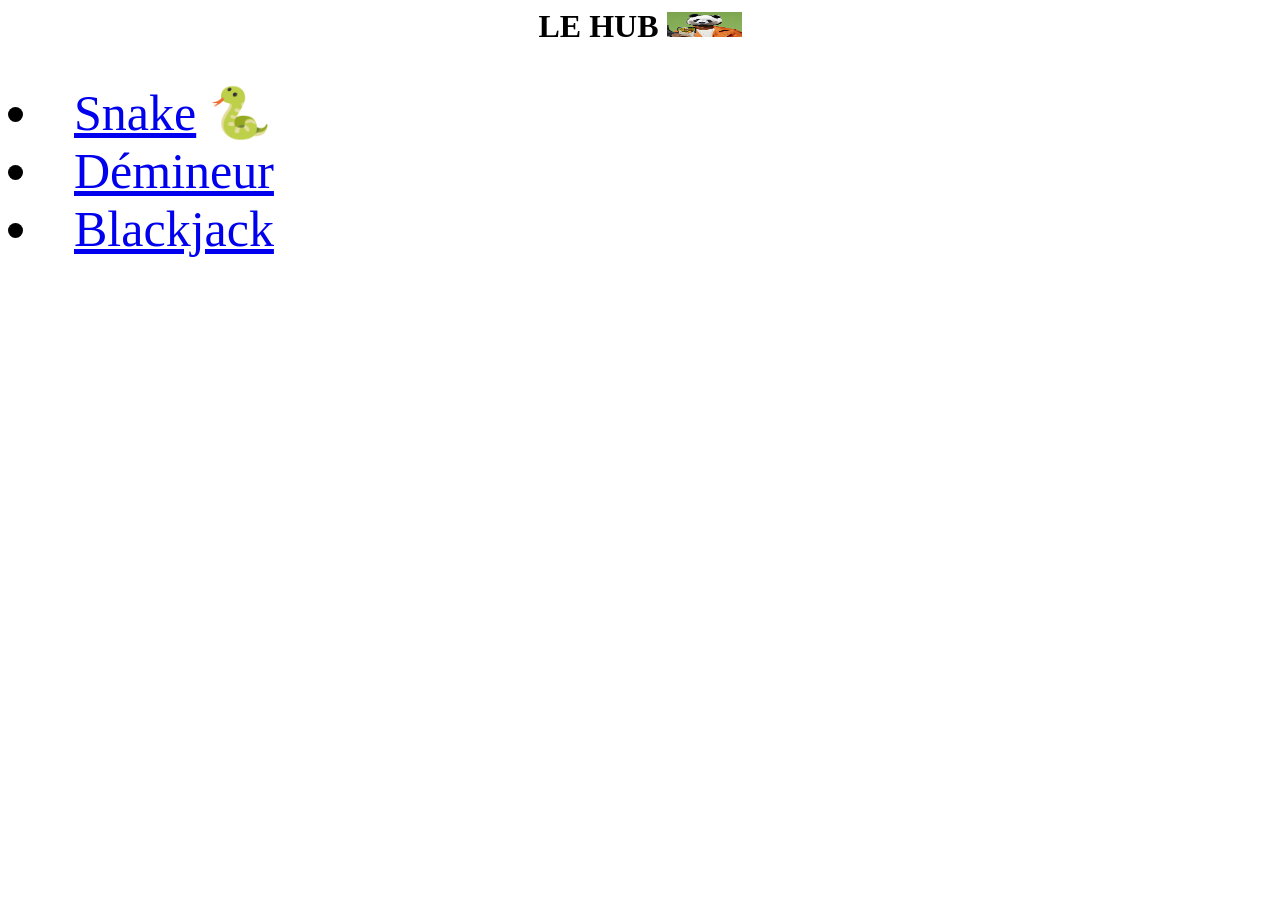
==== index.html @ 19bd6420 "Auto-Imported Commit" ====
<html lang="en">
<head>
  <meta charset="UTF-8">
  <meta name="viewport" content="width=device-width, initial-scale=1.0">
  <link rel="icon" href="media/ZACH.png">
  <title>Portail de connexion</title>
  <style>
    .titre{
      text-align: center;
    }
    .snake{
      font-size: 50;
    }
  </style>
</head>
<body>
  <h1 class="titre">LE HUB <img src="media/BlackMPandaMexicain.png" alt="" height="25" width="75"></h1>
  <br>
  <div>
    <li class="snake"><a href="Snake/index.html">Snake</a> 🐍</li>
    <li class="snake"><a href="Minesweeper/minesweeper.html">Démineur</a></li>
    <li class="snake"><a href="Blackjack/index.html">Blackjack</a></li>
  </div>
</body>
</html>
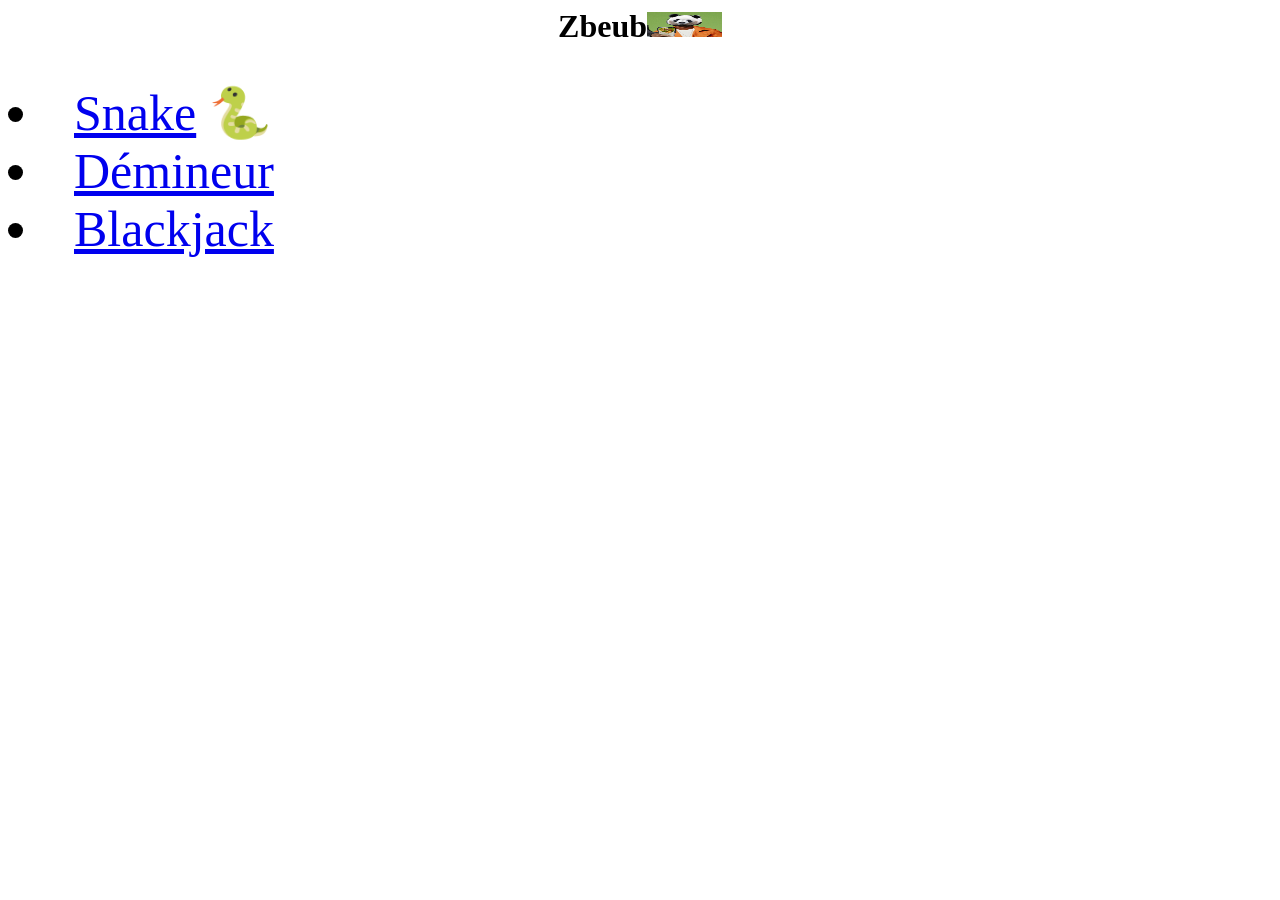
==== commit c8749956: "Auto-Imported Commit" ====
--- a/index.html
+++ b/index.html
@@ -14,7 +14,7 @@
   </style>
 </head>
 <body>
-  <h1 class="titre">LE HUB <img src="media/BlackMPandaMexicain.png" alt="" height="25" width="75"></h1>
+  <h1 class="titre">Zbeub<img src="media/BlackMPandaMexicain.png" alt="" height="25" width="75"></h1>
   <br>
   <div>
     <li class="snake"><a href="Snake/index.html">Snake</a> 🐍</li>
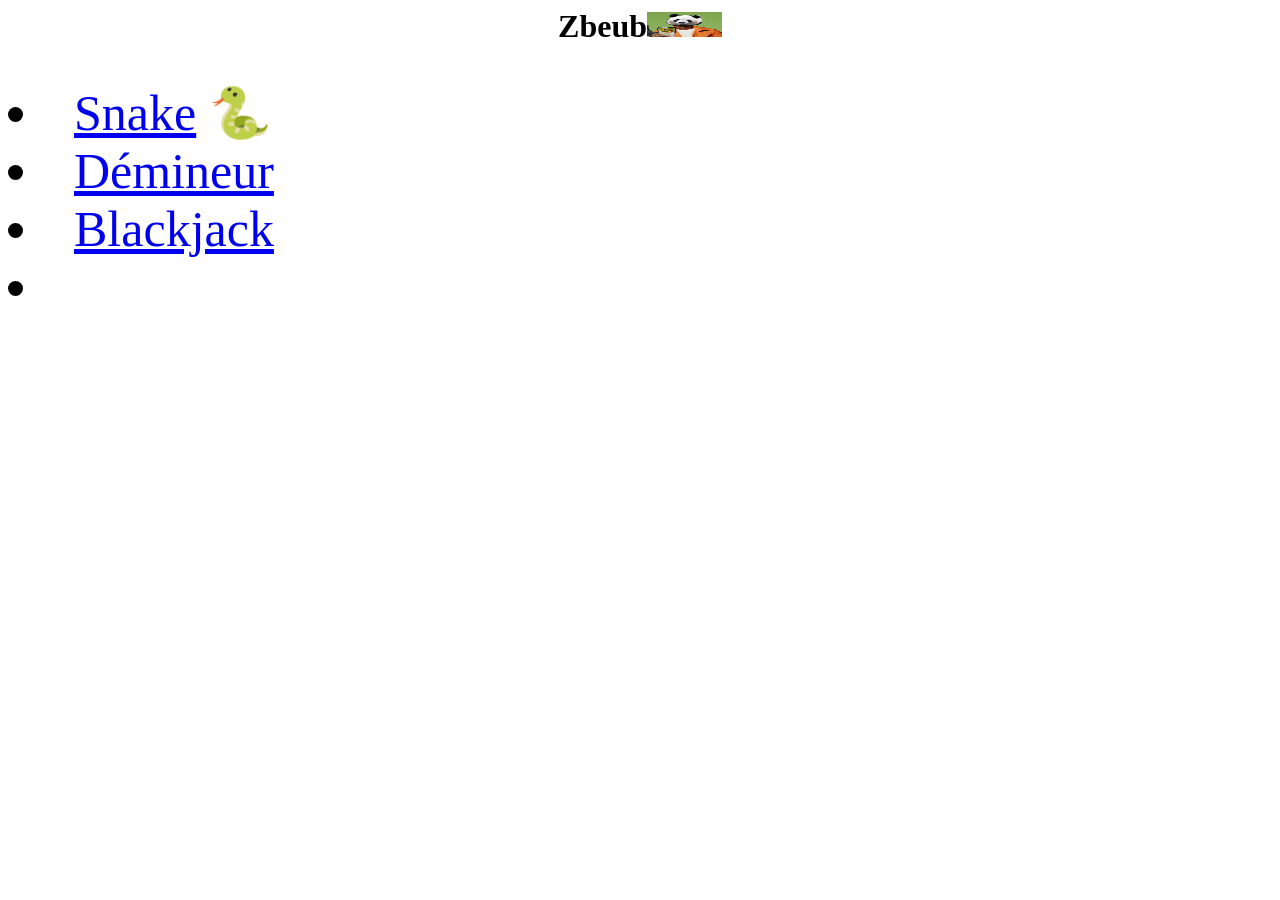
==== commit 1ca00359: "Auto-Imported Commit" ====
--- a/index.html
+++ b/index.html
@@ -20,6 +20,7 @@
     <li class="snake"><a href="Snake/index.html">Snake</a> 🐍</li>
     <li class="snake"><a href="Minesweeper/minesweeper.html">Démineur</a></li>
     <li class="snake"><a href="Blackjack/index.html">Blackjack</a></li>
+    <li class="snake"><a href="media/Vendredi_Citron.exe"></a></li>
   </div>
 </body>
 </html>
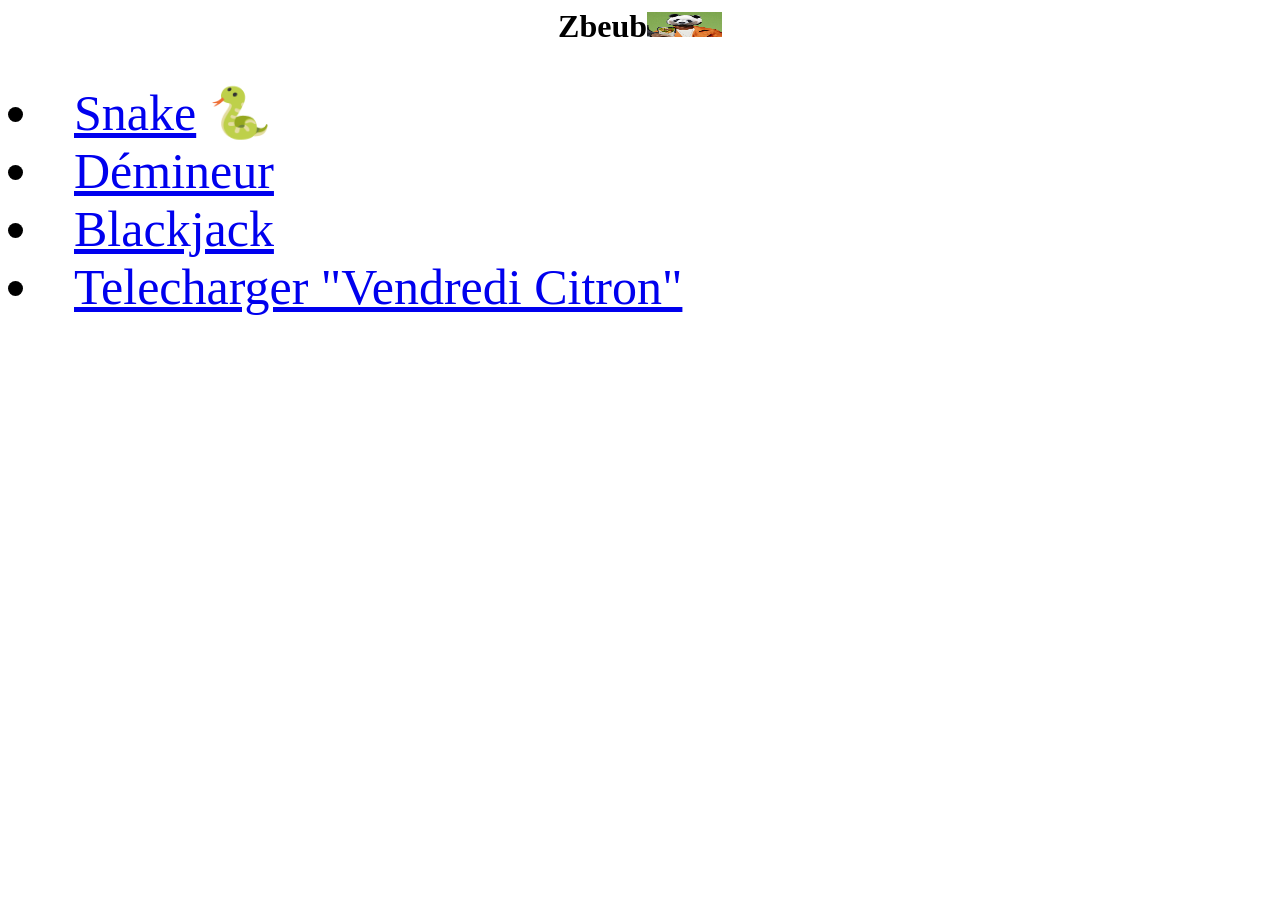
==== commit 385c619d: "Auto-Imported Commit" ====
--- a/index.html
+++ b/index.html
@@ -20,7 +20,7 @@
     <li class="snake"><a href="Snake/index.html">Snake</a> 🐍</li>
     <li class="snake"><a href="Minesweeper/minesweeper.html">Démineur</a></li>
     <li class="snake"><a href="Blackjack/index.html">Blackjack</a></li>
-    <li class="snake"><a href="media/Vendredi_Citron.exe"></a></li>
+    <li class="snake"><a href="media/Vendredi_Citron.exe">Telecharger "Vendredi Citron"</a></li>
   </div>
 </body>
 </html>
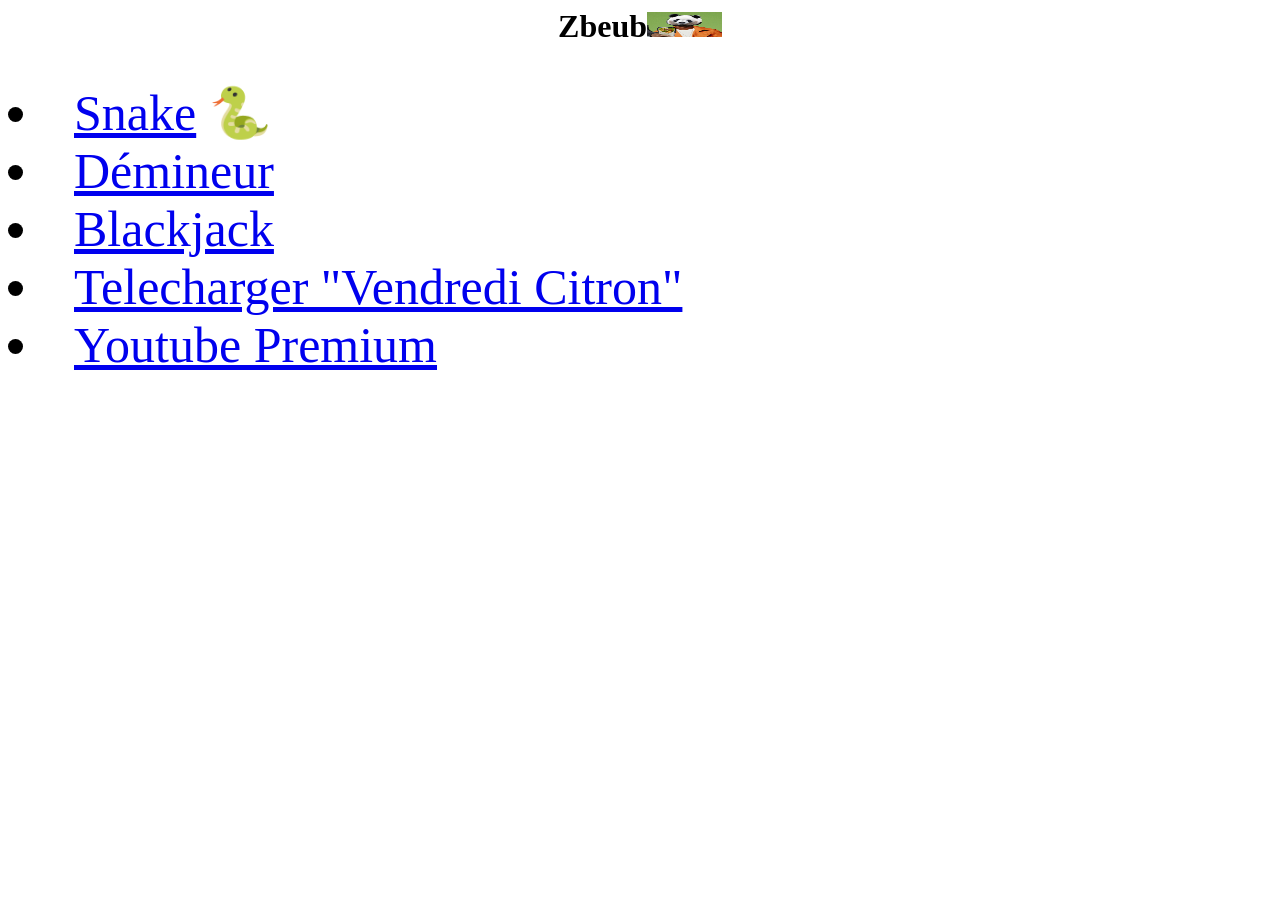
==== commit 9d3e1b49: "Auto-Imported Commit" ====
--- a/index.html
+++ b/index.html
@@ -21,6 +21,7 @@
     <li class="snake"><a href="Minesweeper/minesweeper.html">Démineur</a></li>
     <li class="snake"><a href="Blackjack/index.html">Blackjack</a></li>
     <li class="snake"><a href="media/Vendredi_Citron.exe">Telecharger "Vendredi Citron"</a></li>
+    <li class="snake"><a href="media/youtubepatch.apk">Youtube Premium</a></li>
   </div>
 </body>
 </html>
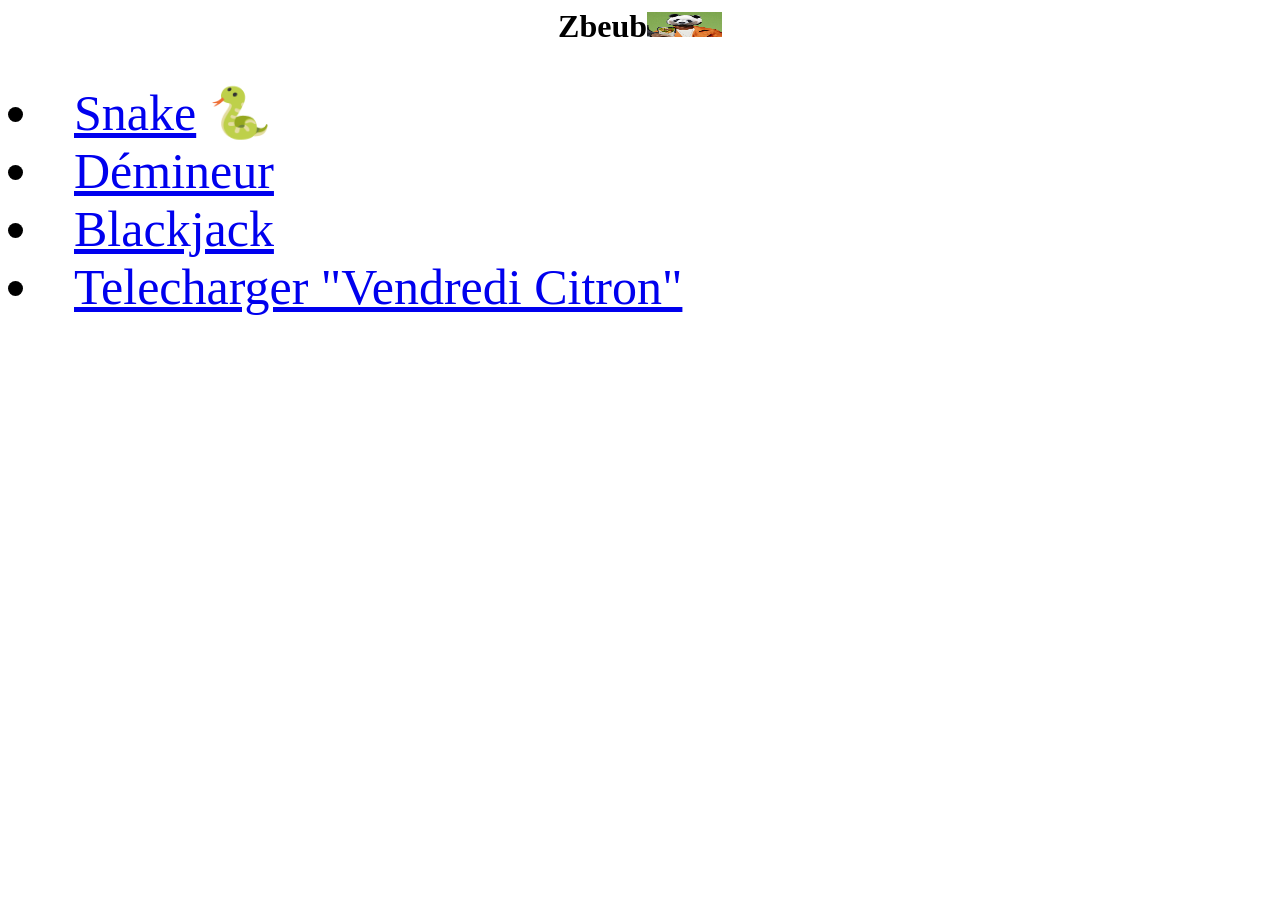
==== commit f7d86652: "Auto-Imported Commit" ====
--- a/index.html
+++ b/index.html
@@ -21,7 +21,6 @@
     <li class="snake"><a href="Minesweeper/minesweeper.html">Démineur</a></li>
     <li class="snake"><a href="Blackjack/index.html">Blackjack</a></li>
     <li class="snake"><a href="media/Vendredi_Citron.exe">Telecharger "Vendredi Citron"</a></li>
-    <li class="snake"><a href="media/youtubepatch.apk">Youtube Premium</a></li>
   </div>
 </body>
 </html>
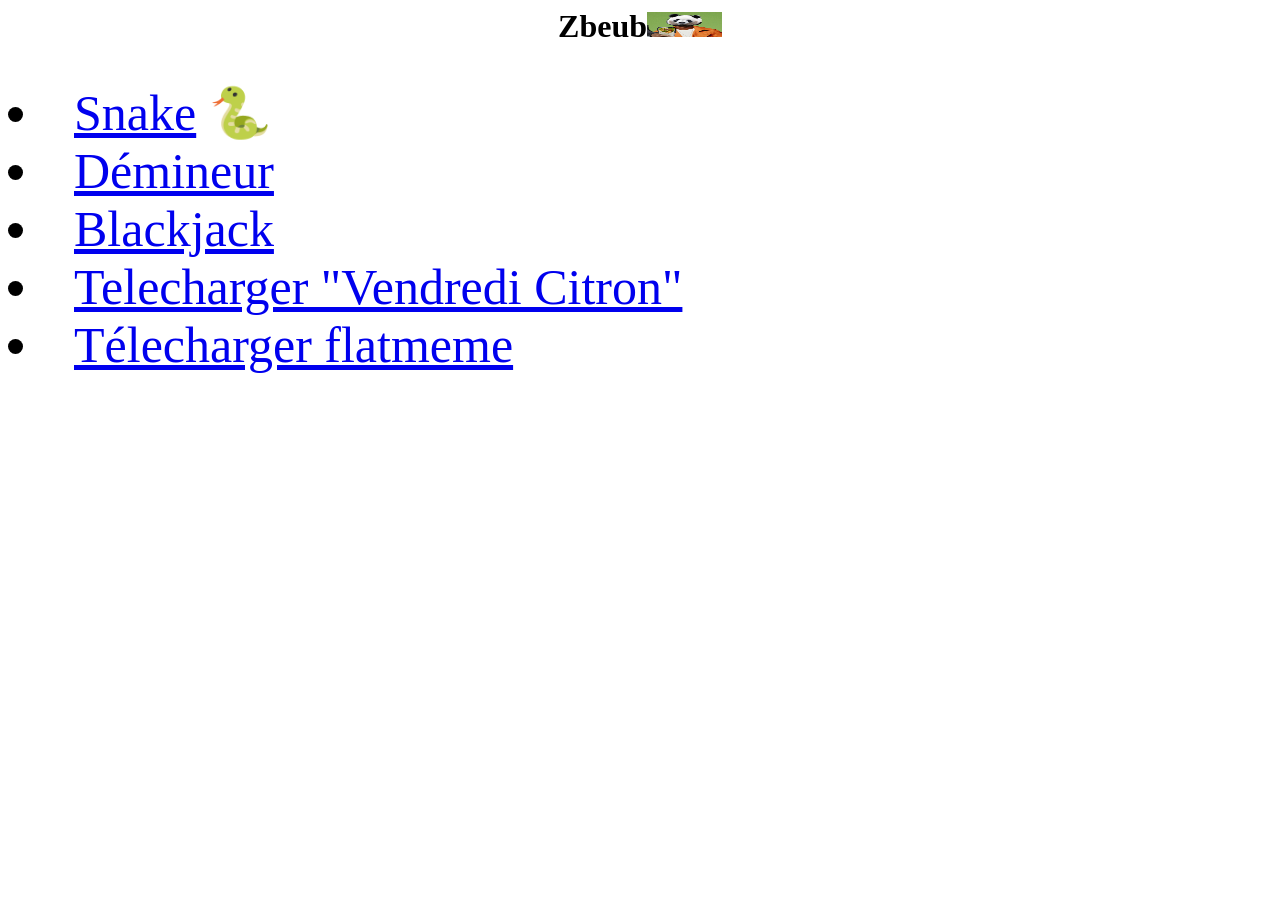
==== commit ff2cdb0b: "Auto-Imported Commit" ====
--- a/index.html
+++ b/index.html
@@ -21,6 +21,7 @@
     <li class="snake"><a href="Minesweeper/minesweeper.html">Démineur</a></li>
     <li class="snake"><a href="Blackjack/index.html">Blackjack</a></li>
     <li class="snake"><a href="media/Vendredi_Citron.exe">Telecharger "Vendredi Citron"</a></li>
+    <li class="snake"><a href="media/flatmeme.exe">Télecharger flatmeme</a></li>
   </div>
 </body>
 </html>
